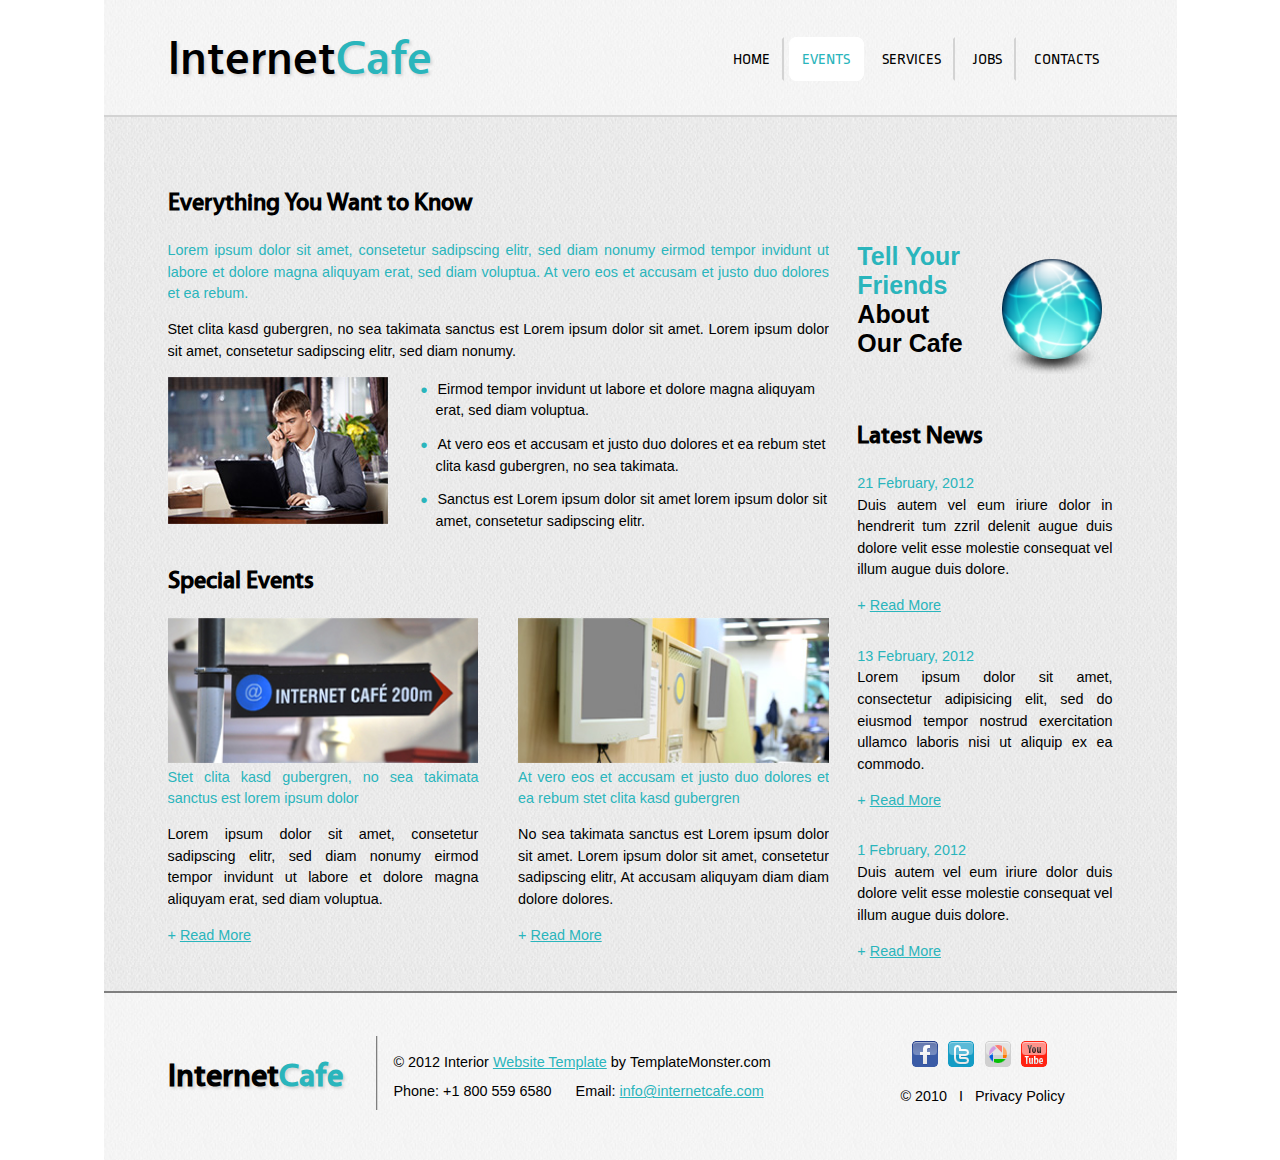
==== index.html @ aa138b19 "Rename main file to index.html" ====
<!DOCTYPE html>
<html>
  <head>
	<meta http-equiv="content-type" content="text/html; charset=utf-8" />
	<title>!A_InternetCafe</title>
	<!-- 2015.07.19 20:34 Павлова Е.В. Тестовое задание "events.psd"-->
	<link rel="shortcut icon" href="images/favicon.ico" type="image/x-icon">
	<meta name="viewport" content="width=device-width, height=device-height, initial-scale=1.0, user-scalable=no, maximum-scale=1.0">	
	<link rel="stylesheet" href="http://fonts.googleapis.com/css?family=Ropa+Sans">
	<link rel="stylesheet" href="css/stylesheet.css"> 
  </head>
  <body>
	<header class="wrap">
		<div class="logo_header">
			<a class="logo" href="#">
					Internet<span>Cafe</span>
			</a>
		</div>
		<!-- Main Menu Navigation -->
		<button class="toggler" id="toggler"></button> 
		<nav class="main-menu">
			<ul id="menu">
				<li><a href="#">Home</a></li>  
				<li><a href="#" class="active">Events</a></li>
				<li><a href="#">Services</a></li>
				<li><a href="#">Jobs</a></li>
				<li><a href="#">Contacts</a></li>			
			</ul>
		</nav>
		<!-- End of  Main Menu Navigation -->
	</header>
	<div class="content wrap">
		<!-- Main Content -->
		<div class="main">
		<article>
			<h2>Everything You Want to Know</h2>
			<p>Lorem ipsum dolor sit amet, consetetur sadipscing elitr, sed diam nonumy eirmod 
			tempor invidunt ut labore et dolore magna aliquyam erat, sed diam voluptua. 
			At vero eos et accusam et justo duo dolores et ea rebum. </p>
            <p>Stet clita kasd gubergren, no sea takimata sanctus est Lorem ipsum dolor sit amet. 
               Lorem ipsum dolor sit amet, consetetur sadipscing elitr, sed diam nonumy.</p>	   
			<img class="left" id="img_man" src="images/man_notebook.jpg" title="Человек и ноутбук" alt="Человек и ноутбук">   
			<div class="ul_container">
				<ul class="points">
				   <li>Eirmod tempor invidunt ut labore et dolore magna aliquyam erat, sed diam voluptua.</li>
				   <li>At vero eos et accusam et justo duo dolores et ea rebum stet clita kasd gubergren, 
					   no sea takimata.</li>
				   <li>Sanctus est Lorem ipsum dolor sit amet lorem ipsum dolor sit amet, 
					   consetetur sadipscing elitr.</li>
				</ul>
			</div>
		</article>
		<article>
			<h2>Special Events</h2>
			<section class="column section_1">
			     <img src="images/ukazatel.jpg" title="Указатель" alt="Указатель">
				 <p>Stet clita kasd gubergren, no sea takimata sanctus est lorem ipsum dolor</p>
				 <p>Lorem ipsum dolor sit amet, consetetur sadipscing elitr, sed diam nonumy 
				 eirmod tempor invidunt ut labore et dolore magna aliquyam erat, sed diam voluptua. </p>
				 <a href="#"><mark>Read More</mark></a>
			</section>
			<section class="column section_2">
			     <img src="images/pribory.jpg" title="Приборы" alt="Приборы">
				 <p>At vero eos et accusam et justo duo dolores et ea rebum stet clita kasd gubergren</p>
				 <p> No sea takimata sanctus est Lorem ipsum dolor sit amet. Lorem ipsum dolor sit amet, 
				 consetetur sadipscing elitr, At accusam aliquyam diam diam dolore dolores. </p>
				 <a href="#"><mark>Read More</mark></a>
			
			</section>
		</article>
		</div>
		<!-- End of Main Content -->
		<!-- News aside -->
		<aside>
			 <div class="slogan_container">
				 <img class="slogan" src="images/ball_e.png" title="Интернет" alt="Интернет">							
				 <div class="slogan">
					 <h1><span>Tell Your<br>
							   Friends</span><br>
							   About<br>
							   Our Cafe</h1>
				 </div>	
			 </div>
			
		   <h2>Latest News</h2>
			<section>
				 <time datetime="2012-02-21">21 February, 2012</time>
				 <p>Duis autem vel eum iriure dolor in hendrerit tum zzril delenit augue duis dolore 
				 velit esse molestie consequat vel illum augue duis dolore.</p>
				 <a href="#"><mark>Read More</mark></a>
			</section>
			<section>
				 <time datetime="2012-02-13">13 February, 2012</time>
				  <p>Lorem ipsum dolor sit amet, consectetur adipisicing elit, sed do eiusmod tempor 
				  nostrud exercitation ullamco laboris nisi ut aliquip ex ea commodo.</p>
				 <a href="#"><mark>Read More</mark></a>
			</section>
			<section>
				 <time datetime="2012-02-01">1 February, 2012</time>
				 <p>Duis autem vel eum iriure dolor  duis dolore velit esse molestie consequat vel illum 
				 augue duis dolore.</p>
				 <a href="#"><mark>Read More</mark></a>
			</section>
		</aside>
		<!-- End of News aside -->
	</div>

	<footer class="wrap">
	<!-- Footer -->   
         <h3 class="logo_footer logo">
             Internet<span>Cafe</span>
         </h3>
		<!--  Info Block -->
        <div class="info">
			<a id="btn_facebook" href="#" target="_blank" title="facebook"></a>
			<a id="btn_twitter" href="#" target="_blank" title="twitter"></a>
			<a id="btn_tumblr" href="#" target="_blank" title="tumblr"></a>
			<a id="btn_youTube" href="#" target="_blank" title="youTube"></a>						
			<div class="copyright">&copy; 2010   I   Privacy Policy</div>
		</div>	
		<!-- End of Info Block -->
		<!--  Contact Block -->
         <div class="contact">		
		 <p>&copy; 2012 Interior <a href="#">Website Template</a> by&nbsp;TemplateMonster.com</p>
         <p><span id="phone">Phone: +1 800 559 6580</span>  Email: <a href="mailto:info@internetcafe.com">info@internetcafe.com</a></p>
          </div>	
		<!-- End of Contact Block -->		  
	</footer>
	<!-- End of Footer --> 
	<!-- Go to Top --> 
	<div id="toTop">
	<!-- 	<img src="img/nf_top_button.png"> -->
	</div>
	<!-- End of Go to Top --> 	
	<script>
		/* Collapse menu */
		var toggler = document.getElementById('toggler');
		toggler.className = 'click';
		var menu = document.getElementById('menu');
		menu.className = 'hide';
		toggler.onclick = Toggler;		
		function Toggler(evt) {
			menu.classList.toggle('hide');
			toggler.classList.toggle('cross');
		}
		/********************/
		
		/* Scrolling Window*/
		var el = document.getElementById('toTop');	
		//если окно проскроллировано на 50px, показываем кнопку для прокрутки наверх
		window.onscroll = function () {
			el.style.display = (window.pageYOffset > '50' ? 'block' : 'none');
		}	
		//обработчик клика по кнопки прокрутки
		el.addEventListener('click', function(e) {
			e.preventDefault();
			toUp();
		}, false);
		
		//функция прокрутки окна наверх
		function toUp() {
			//переменная скорость тем больше, чем больше промотали вниз
			var speed = window.pageYOffset/10;
			window.scrollBy(0,-speed);
			if (window.pageYOffset > 0) {requestAnimationFrame(toUp);}
			}		
		/********************/
	</script>
  </body>
</html>
---- css/stylesheet.css ----
/* Generated by Font Squirrel (http://www.fontsquirrel.com) on May 22, 2014 */

@font-face {
    font-family: 'vegurmedium';
    src: url('vegur-m_0602-webfont.eot');
    }

@font-face {
    font-family: 'vegurmedium';
    src: url([data-uri]) format('woff'),
         url('vegur-m_0602-webfont.ttf') format('truetype');
    font-weight: normal;
    font-style: normal;
}

 * { 
	font-family: Arial, sans-serif;
	margin: 0; 
	padding: 0; 
}

/* Reset CSS*/

html,body {
    margin:0;
    padding:0;
}

table {
    border-collapse:collapse;
    border-spacing:0;
}
fieldset,img { 
    border:0;
}
address,caption,cite,code,dfn,th,var {
    font-style:normal;
    font-weight:normal;
}
ol,ul,li {
    list-style:none;
    margin:0;
    padding:0;
}
caption,th {
    text-align:left;
}
q:before,q:after {
    content:'';
}
abbr,acronym { 
	border:0;
}
a { 
	text-decoration: none;
}
/*****************************/
.wrap {
	width: 90%;
	margin: 0 auto;
	padding: 0 5%;
}
header { 
	padding-left: 165px; 
	padding-right: 165px;
	border-bottom: inset lightgray 2px;
	background: rgb(245,245,245) url('../images/fon_2.jpg') repeat; 	
}

.logo_header { 
	float: left; 
	margin-bottom: 0.5em;	
	font-size: 2em;
	line-height: 55px;
}
.logo { 
	font-family: Vegur-Medium, 'vegurmedium', sans-serif;	
	color: rgb(0,0,0);
	text-shadow: 2px 2px 3px lightgray;
}
.logo span {
	font-family: Vegur-Medium, 'vegurmedium', sans-serif;	
}

h2 { 
	font-family: Vegur-Medium, 'vegurmedium', sans-serif;
}
span { 
	color: rgb(42,181,188); 
}
/*  Main Menu Navigation */
.main-menu  {
	float: none;
	clear: both;
	line-height: 25px;
}
.main-menu:after {
	content: "";
	display: table;
	clear: both;
}
.main-menu  li { 
	display: block; 
	padding: 0;
	vertical-align: middle;
	text-transform: uppercase; 
	text-align: center;
	border-top: 2px solid lightgray;	
}
.main-menu a { 
	display: inline-block;
	width: 100%;
	padding: 0.5ex 0; 
	margin: 0;
	font-family: Ropa Sans;
	color: black; 
	text-decoration: none;
	border-right: 0;
	border-left: 0;
	border-top: solid transparent 2px;
	border-bottom: solid transparent 2px;
}

.main-menu ul li:last-child a { 
	border-right: inset transparent 2px; 				
}
					  
.main-menu a:hover { 
	color:  rgb(42,181,188);
	background-color: rgb(255,255,255); 
	border-right: 0;
	border-left: 0;
}
.main-menu ul:hover a.active:not(:hover){
	color: black; 
	background-color: rgba(255,255,255,0);
	-webkit-border-radius: 0; 
	   -moz-border-radius: 0; 	
	        border-radius: 0; 	
	border-right: inset transparent 0px;
	border-left: solid transparent 0px;
}

a.active { 
	color:  rgb(42,181,188);
	background-color: rgb(255,255,255); 
}

.click {
	display: block;
	float: right;
	width: 50px;
	height: 35px;
	margin-top: 15px;
	background: #999 url('../images/znachki.png') no-repeat 11px -26px;
	border: solid 1px #666;
	-webkit-border-radius: 10px; 
	   -moz-border-radius: 10px; 	
	        border-radius: 10px; 	
	outline: none;	
}
.hide {
	display: none;
}

.toggler {
	display: none;
}

.cross {
	background: #999 url('../images/znachki.png') no-repeat -26px -26px;
}
/*****************************/

/* Main Content */
.content {
	overflow: auto;
	background: rgb(235,235,235) url('../images/fon_1.jpg') repeat;  
}
.main { 
	padding-top: 3em;
	overflow: auto;
}
.main:after {
	content: '';
	display: table;
	clear: both;
}
.main li { 
    padding-bottom: 0.7em;					 
	font-size: 90%;
    line-height: 150%;
    text-align: left;
}
.main  h2 { 
	padding-bottom: 1em;
/*	padding-top: 1em*/
}
h2 + p {
  color: rgb(42,181,188);
}
img + p {
  color: rgb(42,181,188);
}
p {
  font-size: 90%;
  line-height: 150%;
  text-align: justify;
  padding-bottom: 1em;
}

.ul_container {
	padding-left: 20px;
}

ul.points li:before { 
	content: '•';
	position: relative;
	top: 3px;
	margin-left: -15px;
	padding-right: 10px;
	font-size: 20px;
	color:  rgb(42,181,188);
}
.main img  { 
	width: 100%;
} 


body a mark  { 
	text-decoration: underline;
	background-color: transparent;
	color:  rgb(42,181,188);
}

.column { 
	width: 100%; 
}						 

.column img { 
	width: 100%; 
}
.section_1 {
	float: left;
}
.section_2 {
	float: right;
}

.content  a { 
	display: block;					
	padding-bottom: 2em;					 
	font-size: 90%;
	line-height: 150%;
	text-align: left;	
	text-decoration: none;					
	color:  rgb(42,181,188);
}
.content a:before { 
	content: "+ ";
	text-decoration: none; 
	color:  rgb(42,181,188);
}	

/* News aside */
aside {
  float: right;
  width: 100%;
  padding-top: 3.8em;
}

.slogan { 
	margin-bottom: 2.5em;
	font-size: 120%;
}	
img.slogan { 
	float: right;
	margin-top: 1.2ex;
}
.slogan_container {
	width: 256px;
	margin: 0 auto;
}

aside h2 {
  padding-bottom: 1em;
}

time {
  padding-bottom: 1em;
  font-size: 90%;
  line-height: 150%;
  text-align: left;
  color: rgb(42,181,188);
}

/* Footer*/
footer {
	min-height: 167px;
	border-top: inset lightgray 2px;
	background: rgb(245,245,245) url('../images/fon_2.jpg') repeat;
}
footer:after {
	content: '';
	display: table;
	clear: both;
}
footer a {
	color: rgb(42,181,188);
	text-decoration: underline;
}	

.copyright {
  padding-top: 1em;
  font-size: 90%;
  line-height: 150%;
  font-style: normal;
  white-space: pre;
}

.logo_footer { 
	margin-top: 20px;
	font-size: 2em;
	line-height: 120%;
	text-align: center;
}
.info {
	width: 260px;
	margin: 2em auto;
	text-align: center;
}
.contact {
	margin: 1em 0;
	padding-top: 1em;
	border-top: groove lightgray 2px;
}	
.contact p {
	padding-bottom: 0.5em;	
	text-align: center;
}
.contact p span{
	margin-right: 20px;
	color: #000;
}		
.info a {
	display: inline-block;
	width: 26px;
	height: 26px;
	margin-right: 6px;
	background: #fff url('../images/znachki.png') no-repeat 0 0;
	-webkit-border-radius: 4px; 
	   -moz-border-radius: 4px; 	
	        border-radius: 4px;	
}

a#btn_twitter {
	background-position: -36px 0;
}
a#btn_tumblr {
	background-position: -72px 0;
}
a#btn_youTube {
	background-position: -108px 0;
}
.info a:hover {
	-webkit-box-shadow: 0 0 3px 2px rgba(42,181,188,0.8);
	   -moz-box-shadow: 0 0 3px 2px rgba(42,181,188,0.8);
	        box-shadow: 0 0 3px 2px rgba(42,181,188,0.8);
}

#toTop {
	display: none;
	position: fixed;
	width: 50px;
	height: 40px;
	bottom: 20px;
	right: 20px;	
	background: url(../images/up_button.png) no-repeat center;
	cursor: pointer;
	opacity: 0.4;
	filter: alpha(opacity=40);
	-webkit-transition: all .25s linear;
	   -moz-transition: all .25s linear;
	     -o-transition: all .25s linear;
	        transition: all .25s linear;
	padding: 6px;
}

#toTop:hover {
	opacity: 1;
}

@media only all and (min-width: 450px) {
	header {
		height: 115px;
	}
	
	.logo_header { 
		margin-bottom: 0;	
	}
	/*  Main Menu Navigation */
	.main-menu  {
		float: right;
		clear: none;
		line-height: 50px;
	}

	.main-menu  li { 
		display: inline; 
		padding: 1.5ex 0;
		border-top: 0;
	}
	.main-menu a { 
		display: inline;
		padding: 1.0ex;
		border-right: inset lightgray 2px;
		border-left: solid transparent 2px;
	}
						  
	.main-menu a:hover { 
		border: solid rgb(255,255,255) 2px; 
		-webkit-border-radius: 8px; 
		   -moz-border-radius: 8px; 
		        border-radius: 8px; 
	}
	.main-menu ul:hover a.active:not(:hover){
		border-right: inset lightgray 2px;
		border-left: solid transparent 2px;
		border-top: 0;
		border-bottom: 0;
	}

	a.active { 
		border: solid rgb(255,255,255) 2px; 
		-webkit-border-radius: 8px; 
		   -moz-border-radius: 8px; 	
		        border-radius: 8px; 
	}
	
	.click {
		display: none;
	}
	
	#menu {
		display: block;
	}
}

@media only all and (min-width: 554px) {

	.main img.left  { 
		float:left; 
		width: 220px;
		margin-right: 3em;
	} 
	.column { 
		width: 47%; 
	}
	.slogan_container {
		float:left;
		width: 250px;
		margin-right: 20px;
	}

}

@media only all and (min-width: 611px) {
	.logo_header {
		line-height: 115px;
	}
	.main-menu  {
		line-height: 115px;
	}		
}

@media only all and (min-width: 655px) {
	.logo_header { 
		float: left; 
		font-size: 2em;
		line-height: 115px;
	}
	/*  Main Menu Navigation */
	.main-menu  {
		float: right;
		line-height: 115px;
		background-color: rgba(42,181,188,0);		
	}
	.main-menu  li { 
		display: inline; 
		padding: 1.5ex 0;
	}
	.main-menu a { 
		padding: 1.5ex; 
		border-right: inset lightgray 2px;
		border-left: solid transparent 2px;
	}
						  
	.main-menu a:hover { 
		border: solid rgb(255,255,255) 2px; 
		-webkit-border-radius: 8px; 
		   -moz-border-radius: 8px; 	
		        border-radius: 8px; 
	}
	.main-menu ul:hover a.active:not(:hover){
		border-right: inset lightgray 2px;
		border-left: solid transparent 2px;
		border-top: 0;
		border-bottom: 0;
	}

	a.active { 
		border: solid rgb(255,255,255) 2px; 
		-webkit-border-radius: 8px; 
		   -moz-border-radius: 8px; 	
		        border-radius: 8px; 
	}

}

@media only all and (min-width: 753px) {
	.logo_header { 
		font-size: 3em;
		}
}

@media only all and (min-width: 821px) {
	/* Main Content */
	.main  h2 { 
		padding-bottom: 1em;
		padding-top: 1em;
	}	
	.main { 
		float: left;
		width: 70%; 
		overflow: auto;
		padding-top: 3em;
	}
	/* News aside */
	aside {
		float: right;
		width: 27%;
		padding-top: 7.8em;	
	}
	img.slogan {
		width: 90px;
	}
		
	h1 {
		font-size: 1.3em;
	}

	.slogan_container {
		width: 100%;
		margin-right: 0;
	}	
	/* Footer */
	.logo_footer { 
		float: left; 
		margin-top: 0;
		line-height: 167px;
	}
	
	.contact {
		margin: 2.7em 18em 0em 13em;
		padding-left: 1em;
		padding-top: 1em;
		border-left: groove lightgray 2px;
		border-top-width: 0;
	}	
	.contact p {
		text-align: left;
	}
	.info {
		float: right; 
		width: 260px;
		margin-top: 3em;
	}	
	#phone {
		display: block;
	}	
	
}

@media only all and (min-width: 1004px) {
	#phone {
		display: inline;
	}
	img.slogan {
		width: 120px;
	}	
}
@media only all and (min-width: 1075px) {
	.wrap {
		width: 945px;
		margin: 0 auto;
	}
	
}

@media only all and (min-width: 1291px) {
	.wrap {
		width: 945px;
		margin: 0 auto;
		padding: 0 165px;
	}
	.main {
		float: left;
		width: 70%;
	}
	aside {
		float: right;
		width: 27%;
	}
	.column { 
		width: 300px; 
	}						 

	.column img { 
		width: 300px; 
		height: 140px;
		overflow: hidden;
	}	
	img.slogan {
		width: 120px;
	}	
	h1 {
		font-size: 1.5em;
	}
	#phone {
		display: inline;
	}	
}
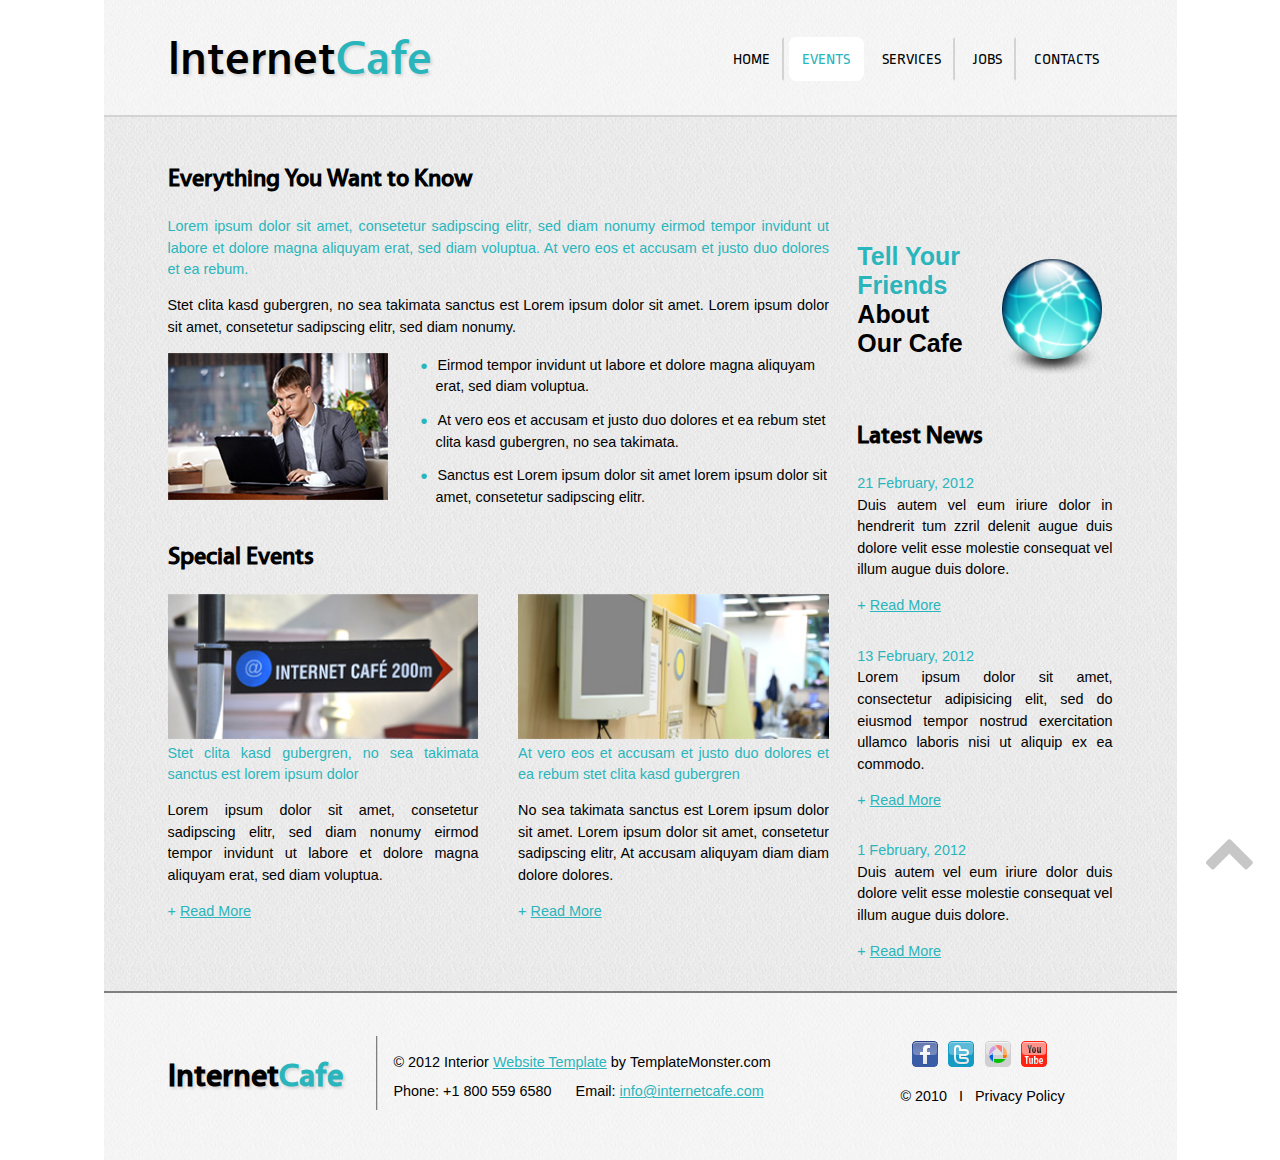
==== commit 8d673729: "Progressive Enhancement for Arrow to Top" ====
--- a/index.html
+++ b/index.html
@@ -2,8 +2,8 @@
 <html>
   <head>
 	<meta http-equiv="content-type" content="text/html; charset=utf-8" />
-	<title>!A_InternetCafe</title>
-	<!-- 2015.07.19 20:34 Павлова Е.В. Тестовое задание "events.psd"-->
+	<title>InternetCafe</title>
+	<!-- 2015.07.19 Павлова Е.В. Тестовое задание "events.psd"-->
 	<link rel="shortcut icon" href="images/favicon.ico" type="image/x-icon">
 	<meta name="viewport" content="width=device-width, height=device-height, initial-scale=1.0, user-scalable=no, maximum-scale=1.0">	
 	<link rel="stylesheet" href="http://fonts.googleapis.com/css?family=Ropa+Sans">
@@ -32,7 +32,7 @@
 	<div class="content wrap">
 		<!-- Main Content -->
 		<div class="main">
-		<article>
+		<article class="first_artcile">
 			<h2>Everything You Want to Know</h2>
 			<p>Lorem ipsum dolor sit amet, consetetur sadipscing elitr, sed diam nonumy eirmod 
 			tempor invidunt ut labore et dolore magna aliquyam erat, sed diam voluptua. 
@@ -50,7 +50,7 @@
 				</ul>
 			</div>
 		</article>
-		<article>
+		<article class="">
 			<h2>Special Events</h2>
 			<section class="column section_1">
 			     <img src="images/ukazatel.jpg" title="Указатель" alt="Указатель">
@@ -129,7 +129,7 @@
 	<!-- End of Footer --> 
 	<!-- Go to Top --> 
 	<div id="toTop">
-	<!-- 	<img src="img/nf_top_button.png"> -->
+		<a href="#"></a> 
 	</div>
 	<!-- End of Go to Top --> 	
 	<script>
--- a/css/stylesheet.css
+++ b/css/stylesheet.css
@@ -194,7 +194,11 @@
 }
 .main  h2 { 
 	padding-bottom: 1em;
-/*	padding-top: 1em*/
+	padding-top: 1em;
+}
+
+.main  .first_artcile h2 { 
+	padding-top: 0;
 }
 h2 + p {
   color: rgb(42,181,188);
@@ -326,7 +330,7 @@
 }
 .info {
 	width: 260px;
-	margin: 2em auto;
+	margin: 1em auto;
 	text-align: center;
 }
 .contact {
@@ -368,8 +372,8 @@
 	        box-shadow: 0 0 3px 2px rgba(42,181,188,0.8);
 }
 
-#toTop {
-	display: none;
+#toTop a{
+	display: block;
 	position: fixed;
 	width: 50px;
 	height: 40px;
@@ -386,7 +390,7 @@
 	padding: 6px;
 }
 
-#toTop:hover {
+#toTop a:hover {
 	opacity: 1;
 }
 
@@ -561,7 +565,7 @@
 	}
 	
 	.contact {
-		margin: 2.7em 18em 0em 13em;
+		margin: 2.7em 18em 2em 13em;
 		padding-left: 1em;
 		padding-top: 1em;
 		border-left: groove lightgray 2px;
@@ -573,7 +577,7 @@
 	.info {
 		float: right; 
 		width: 260px;
-		margin-top: 3em;
+		margin-top: 4em;
 	}	
 	#phone {
 		display: block;
@@ -587,6 +591,11 @@
 	}
 	img.slogan {
 		width: 120px;
+	}	
+	.info {
+		float: right; 
+		width: 260px;
+		margin-top: 3em;
 	}	
 }
 @media only all and (min-width: 1075px) {
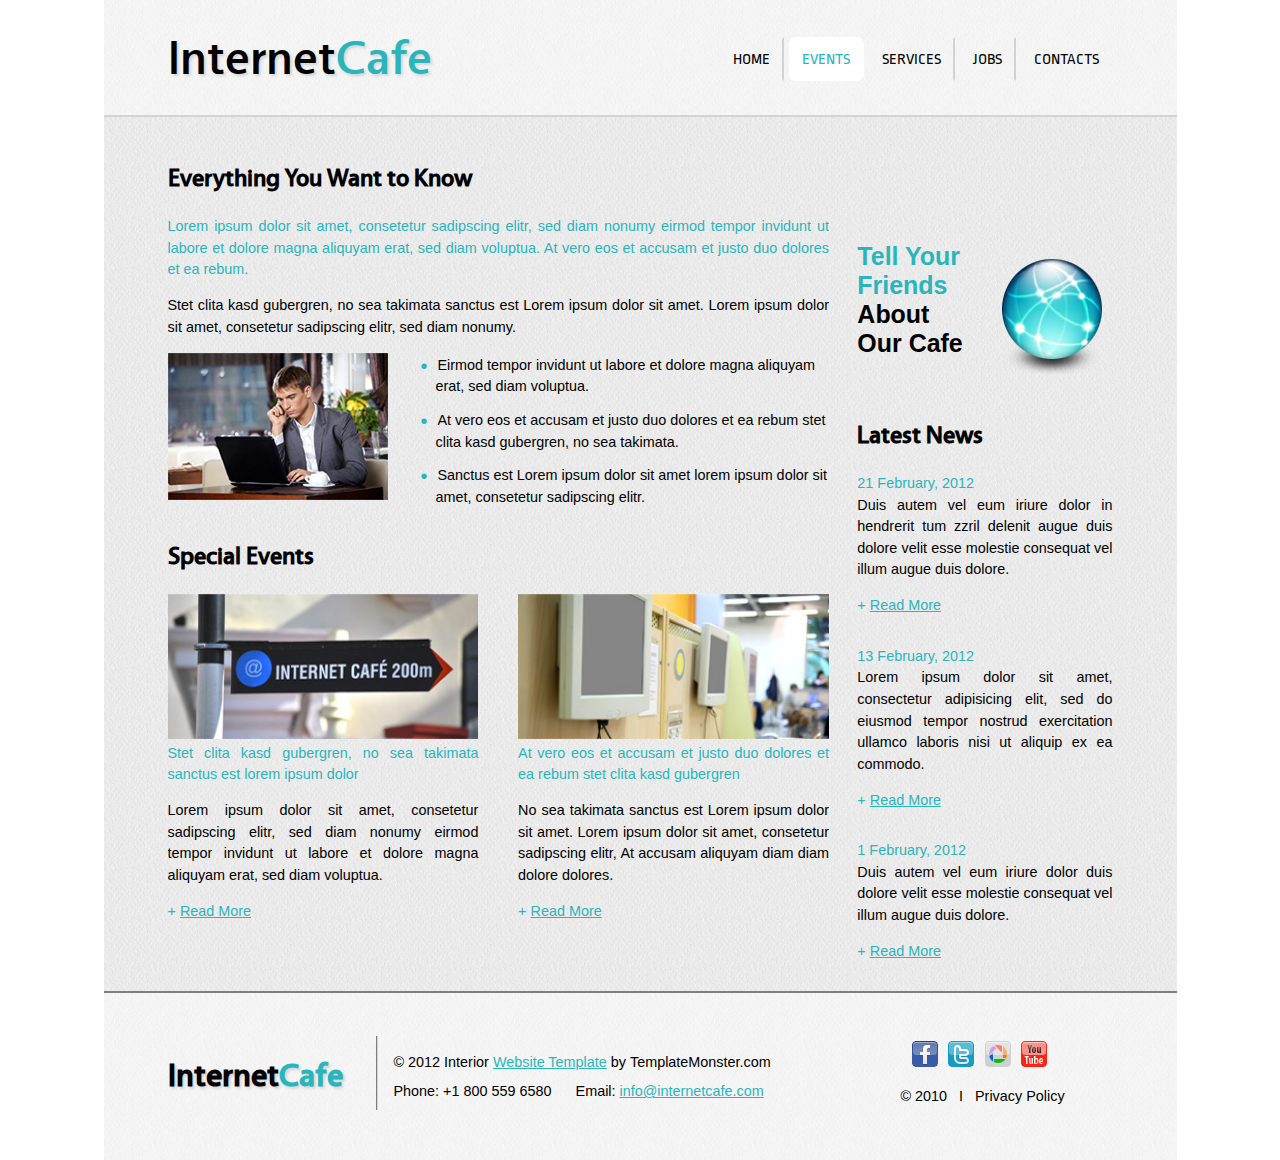
==== commit 26ea06e6: "Correct display for Arrow to Top" ====
--- a/index.html
+++ b/index.html
@@ -148,6 +148,7 @@
 		/* Scrolling Window*/
 		var el = document.getElementById('toTop');	
 		//если окно проскроллировано на 50px, показываем кнопку для прокрутки наверх
+		el.style.display = (window.pageYOffset > '50' ? 'block' : 'none');			
 		window.onscroll = function () {
 			el.style.display = (window.pageYOffset > '50' ? 'block' : 'none');
 		}	
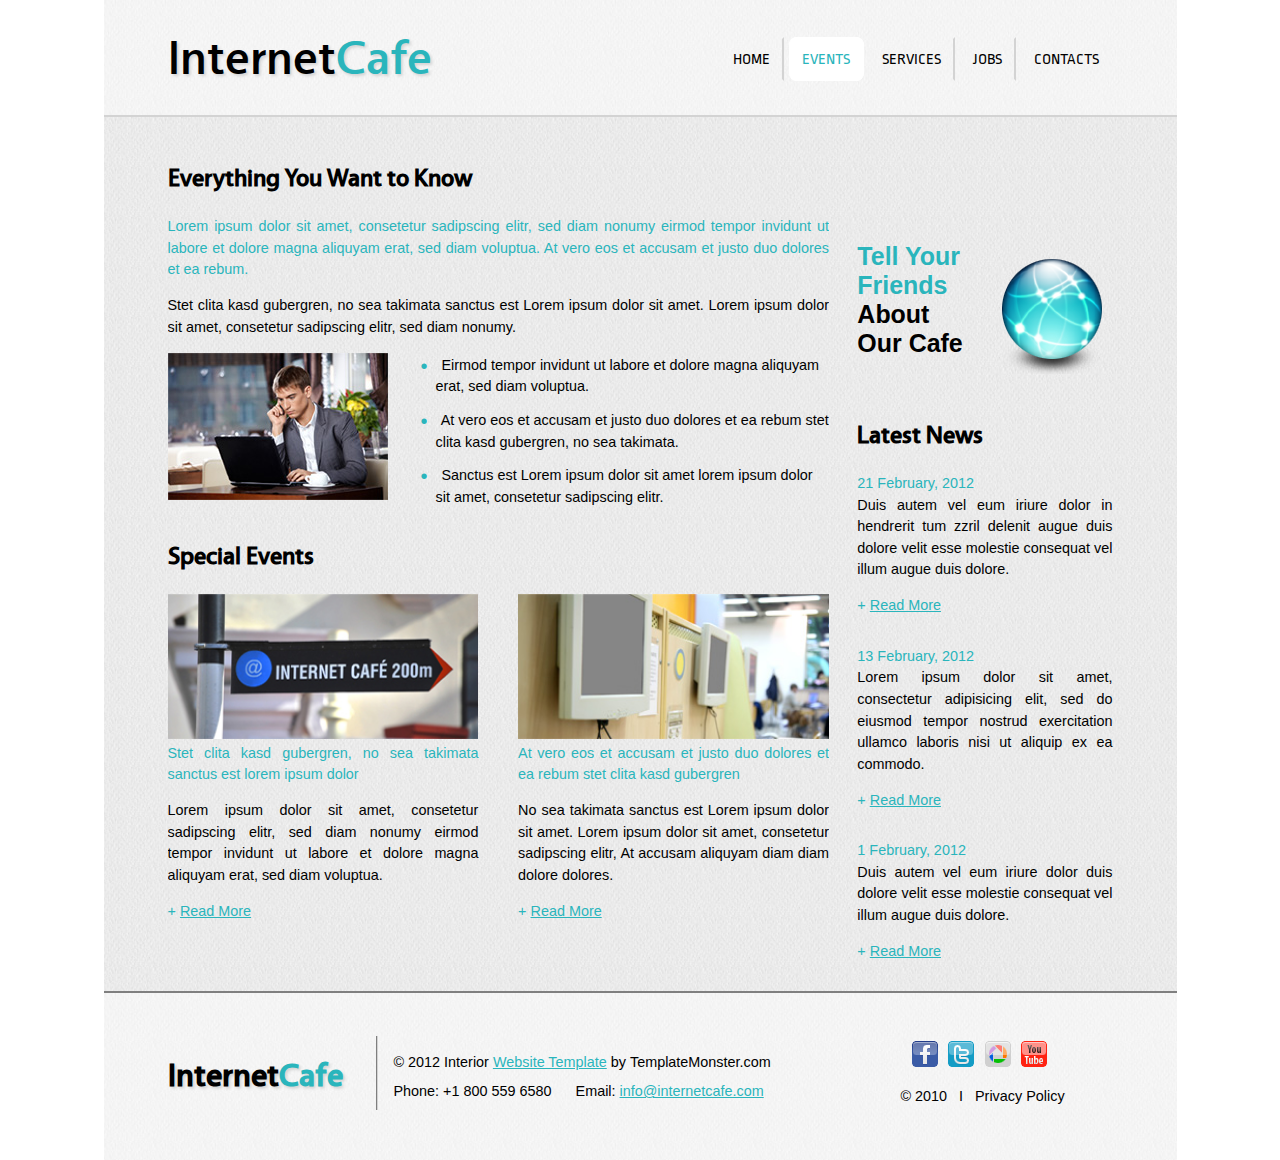
==== commit 33be55cc: "Correct HTML" ====
--- a/index.html
+++ b/index.html
@@ -1,7 +1,7 @@
 <!DOCTYPE html>
 <html>
   <head>
-	<meta http-equiv="content-type" content="text/html; charset=utf-8" />
+    <meta charset="UTF-8">
 	<title>InternetCafe</title>
 	<!-- 2015.07.19 Павлова Е.В. Тестовое задание "events.psd"-->
 	<link rel="shortcut icon" href="images/favicon.ico" type="image/x-icon">
@@ -11,120 +11,138 @@
   </head>
   <body>
 	<header class="wrap">
-		<div class="logo_header">
-			<a class="logo" href="#">
-					Internet<span>Cafe</span>
-			</a>
-		</div>
-		<!-- Main Menu Navigation -->
-		<button class="toggler" id="toggler"></button> 
-		<nav class="main-menu">
-			<ul id="menu">
-				<li><a href="#">Home</a></li>  
-				<li><a href="#" class="active">Events</a></li>
-				<li><a href="#">Services</a></li>
-				<li><a href="#">Jobs</a></li>
-				<li><a href="#">Contacts</a></li>			
-			</ul>
-		</nav>
-		<!-- End of  Main Menu Navigation -->
+	  <div class="logo_header">
+	    <a class="logo" href="#">
+	      Internet<span>Cafe</span>
+	    </a>
+	  </div>
+	  <!-- Main Menu Navigation -->
+	  <button class="toggler" id="toggler"></button> 
+	  <nav class="main-menu">
+	    <ul id="menu">
+	      <li><a href="#">Home</a></li>  
+	      <li><a href="#" class="active">Events</a></li>
+	      <li><a href="#">Services</a></li>
+	      <li><a href="#">Jobs</a></li>
+	      <li><a href="#">Contacts</a></li>			
+	    </ul>
+	  </nav>
+	  <!-- End of  Main Menu Navigation -->
 	</header>
 	<div class="content wrap">
-		<!-- Main Content -->
-		<div class="main">
+	  <!-- Main Content -->
+	  <div class="main">
 		<article class="first_artcile">
-			<h2>Everything You Want to Know</h2>
-			<p>Lorem ipsum dolor sit amet, consetetur sadipscing elitr, sed diam nonumy eirmod 
+	      <h2>Everything You Want to Know</h2>
+	      <p>
+	        Lorem ipsum dolor sit amet, consetetur sadipscing elitr, sed diam nonumy eirmod 
 			tempor invidunt ut labore et dolore magna aliquyam erat, sed diam voluptua. 
-			At vero eos et accusam et justo duo dolores et ea rebum. </p>
-            <p>Stet clita kasd gubergren, no sea takimata sanctus est Lorem ipsum dolor sit amet. 
-               Lorem ipsum dolor sit amet, consetetur sadipscing elitr, sed diam nonumy.</p>	   
-			<img class="left" id="img_man" src="images/man_notebook.jpg" title="Человек и ноутбук" alt="Человек и ноутбук">   
-			<div class="ul_container">
-				<ul class="points">
-				   <li>Eirmod tempor invidunt ut labore et dolore magna aliquyam erat, sed diam voluptua.</li>
-				   <li>At vero eos et accusam et justo duo dolores et ea rebum stet clita kasd gubergren, 
-					   no sea takimata.</li>
-				   <li>Sanctus est Lorem ipsum dolor sit amet lorem ipsum dolor sit amet, 
-					   consetetur sadipscing elitr.</li>
-				</ul>
-			</div>
+			At vero eos et accusam et justo duo dolores et ea rebum. 
+          </p>
+	      <p>
+	        Stet clita kasd gubergren, no sea takimata sanctus est Lorem ipsum dolor sit amet. 
+	        Lorem ipsum dolor sit amet, consetetur sadipscing elitr, sed diam nonumy.
+          </p>	   
+	      <img class="left" id="img_man" src="images/man_notebook.jpg" alt="Человек и ноутбук">  
+	      <div class="ul_container">
+	        <ul class="points">
+	          <li>
+	            Eirmod tempor invidunt ut labore et dolore magna aliquyam erat, sed diam voluptua.
+	          </li>
+	          <li>
+	            At vero eos et accusam et justo duo dolores et ea rebum stet clita kasd gubergren, 
+					   no sea takimata.
+              </li>
+	          <li>
+	            Sanctus est Lorem ipsum dolor sit amet lorem ipsum dolor sit amet, 
+					   consetetur sadipscing elitr.
+	          </li>
+	        </ul>
+	      </div>
 		</article>
 		<article class="">
-			<h2>Special Events</h2>
-			<section class="column section_1">
-			     <img src="images/ukazatel.jpg" title="Указатель" alt="Указатель">
-				 <p>Stet clita kasd gubergren, no sea takimata sanctus est lorem ipsum dolor</p>
-				 <p>Lorem ipsum dolor sit amet, consetetur sadipscing elitr, sed diam nonumy 
-				 eirmod tempor invidunt ut labore et dolore magna aliquyam erat, sed diam voluptua. </p>
-				 <a href="#"><mark>Read More</mark></a>
-			</section>
-			<section class="column section_2">
-			     <img src="images/pribory.jpg" title="Приборы" alt="Приборы">
-				 <p>At vero eos et accusam et justo duo dolores et ea rebum stet clita kasd gubergren</p>
-				 <p> No sea takimata sanctus est Lorem ipsum dolor sit amet. Lorem ipsum dolor sit amet, 
-				 consetetur sadipscing elitr, At accusam aliquyam diam diam dolore dolores. </p>
-				 <a href="#"><mark>Read More</mark></a>
-			
-			</section>
+		  <h2>Special Events</h2>
+		  <section class="column section_1">
+		    <img src="images/ukazatel.jpg" alt="Указатель">
+		    <p>Stet clita kasd gubergren, no sea takimata sanctus est lorem ipsum dolor</p>
+		    <p>Lorem ipsum dolor sit amet, consetetur sadipscing elitr, sed diam nonumy 
+				 eirmod tempor invidunt ut labore et dolore magna aliquyam erat, sed diam voluptua. 
+		    </p>
+		    <a href="#"><mark>Read More</mark></a>
+		  </section>
+		  <section class="column section_2">
+		    <img src="images/pribory.jpg" alt="Приборы">
+		    <p>At vero eos et accusam et justo duo dolores et ea rebum stet clita kasd gubergren</p>
+		    <p> No sea takimata sanctus est Lorem ipsum dolor sit amet. Lorem ipsum dolor sit amet, 
+				 consetetur sadipscing elitr, At accusam aliquyam diam diam dolore dolores. 
+		    </p>
+		    <a href="#"><mark>Read More</mark></a>			
+		  </section>
 		</article>
-		</div>
-		<!-- End of Main Content -->
-		<!-- News aside -->
-		<aside>
-			 <div class="slogan_container">
-				 <img class="slogan" src="images/ball_e.png" title="Интернет" alt="Интернет">							
-				 <div class="slogan">
-					 <h1><span>Tell Your<br>
-							   Friends</span><br>
-							   About<br>
-							   Our Cafe</h1>
-				 </div>	
-			 </div>
-			
-		   <h2>Latest News</h2>
-			<section>
-				 <time datetime="2012-02-21">21 February, 2012</time>
-				 <p>Duis autem vel eum iriure dolor in hendrerit tum zzril delenit augue duis dolore 
-				 velit esse molestie consequat vel illum augue duis dolore.</p>
-				 <a href="#"><mark>Read More</mark></a>
-			</section>
-			<section>
-				 <time datetime="2012-02-13">13 February, 2012</time>
-				  <p>Lorem ipsum dolor sit amet, consectetur adipisicing elit, sed do eiusmod tempor 
-				  nostrud exercitation ullamco laboris nisi ut aliquip ex ea commodo.</p>
-				 <a href="#"><mark>Read More</mark></a>
-			</section>
-			<section>
-				 <time datetime="2012-02-01">1 February, 2012</time>
-				 <p>Duis autem vel eum iriure dolor  duis dolore velit esse molestie consequat vel illum 
-				 augue duis dolore.</p>
-				 <a href="#"><mark>Read More</mark></a>
-			</section>
-		</aside>
-		<!-- End of News aside -->
+	  </div>
+	  <!-- End of Main Content -->
+	  <!-- News aside -->
+	  <aside>
+	    <div class="slogan_container">
+	      <img class="slogan" src="images/ball_e.png" alt="Интернет">							
+	      <div class="slogan">
+	        <h1>
+              <span>Tell Your<br>
+              Friends</span><br>
+              About<br>
+              Our Cafe
+	        </h1>
+	      </div>	
+	    </div>			
+	    <h2>Latest News</h2>
+	    <section>
+	      <time datetime="2012-02-21">21 February, 2012</time>
+	      <p>
+	        Duis autem vel eum iriure dolor in hendrerit tum zzril delenit augue duis dolore 
+				 velit esse molestie consequat vel illum augue duis dolore.
+	      </p>
+	      <a href="#"><mark>Read More</mark></a>
+	    </section>
+	    <section>
+	      <time datetime="2012-02-13">13 February, 2012</time>
+	      <p>
+	        Lorem ipsum dolor sit amet, consectetur adipisicing elit, sed do eiusmod tempor 
+				  nostrud exercitation ullamco laboris nisi ut aliquip ex ea commodo.
+	      </p>
+	      <a href="#"><mark>Read More</mark></a>
+	    </section>
+	    <section>
+	      <time datetime="2012-02-01">1 February, 2012</time>
+	      <p>
+	        Duis autem vel eum iriure dolor  duis dolore velit esse molestie consequat vel illum 
+				 augue duis dolore.
+	      </p>
+	      <a href="#"><mark>Read More</mark></a>
+	    </section>
+	  </aside>
+	  <!-- End of News aside -->
 	</div>
 
 	<footer class="wrap">
 	<!-- Footer -->   
-         <h3 class="logo_footer logo">
-             Internet<span>Cafe</span>
-         </h3>
-		<!--  Info Block -->
-        <div class="info">
-			<a id="btn_facebook" href="#" target="_blank" title="facebook"></a>
-			<a id="btn_twitter" href="#" target="_blank" title="twitter"></a>
-			<a id="btn_tumblr" href="#" target="_blank" title="tumblr"></a>
-			<a id="btn_youTube" href="#" target="_blank" title="youTube"></a>						
-			<div class="copyright">&copy; 2010   I   Privacy Policy</div>
-		</div>	
-		<!-- End of Info Block -->
-		<!--  Contact Block -->
-         <div class="contact">		
-		 <p>&copy; 2012 Interior <a href="#">Website Template</a> by&nbsp;TemplateMonster.com</p>
-         <p><span id="phone">Phone: +1 800 559 6580</span>  Email: <a href="mailto:info@internetcafe.com">info@internetcafe.com</a></p>
-          </div>	
-		<!-- End of Contact Block -->		  
+	  <h3 class="logo_footer logo">
+	    Internet<span>Cafe</span>
+	  </h3>
+	  <!--  Info Block -->
+	  <div class="info">
+	    <a id="btn_facebook" href="#" target="_blank" title="facebook"></a>
+	    <a id="btn_twitter" href="#" target="_blank" title="twitter"></a>
+	    <a id="btn_tumblr" href="#" target="_blank" title="tumblr"></a>
+	    <a id="btn_youTube" href="#" target="_blank" title="youTube"></a>						
+	    <div class="copyright">&copy; 2010   I   Privacy Policy</div>
+	  </div>	
+	  <!-- End of Info Block -->
+	  <!--  Contact Block -->
+	  <div class="contact">		
+	    <p>&copy; 2012 Interior <a href="#">Website Template</a> by&nbsp;TemplateMonster.com</p>
+	    <p><span id="phone">Phone: +1 800 559 6580</span>  Email: <a href="mailto:info@internetcafe.com">info@internetcafe.com</a></p>
+	  </div>	
+	  <!-- End of Contact Block -->		  
 	</footer>
 	<!-- End of Footer --> 
 	<!-- Go to Top --> 
